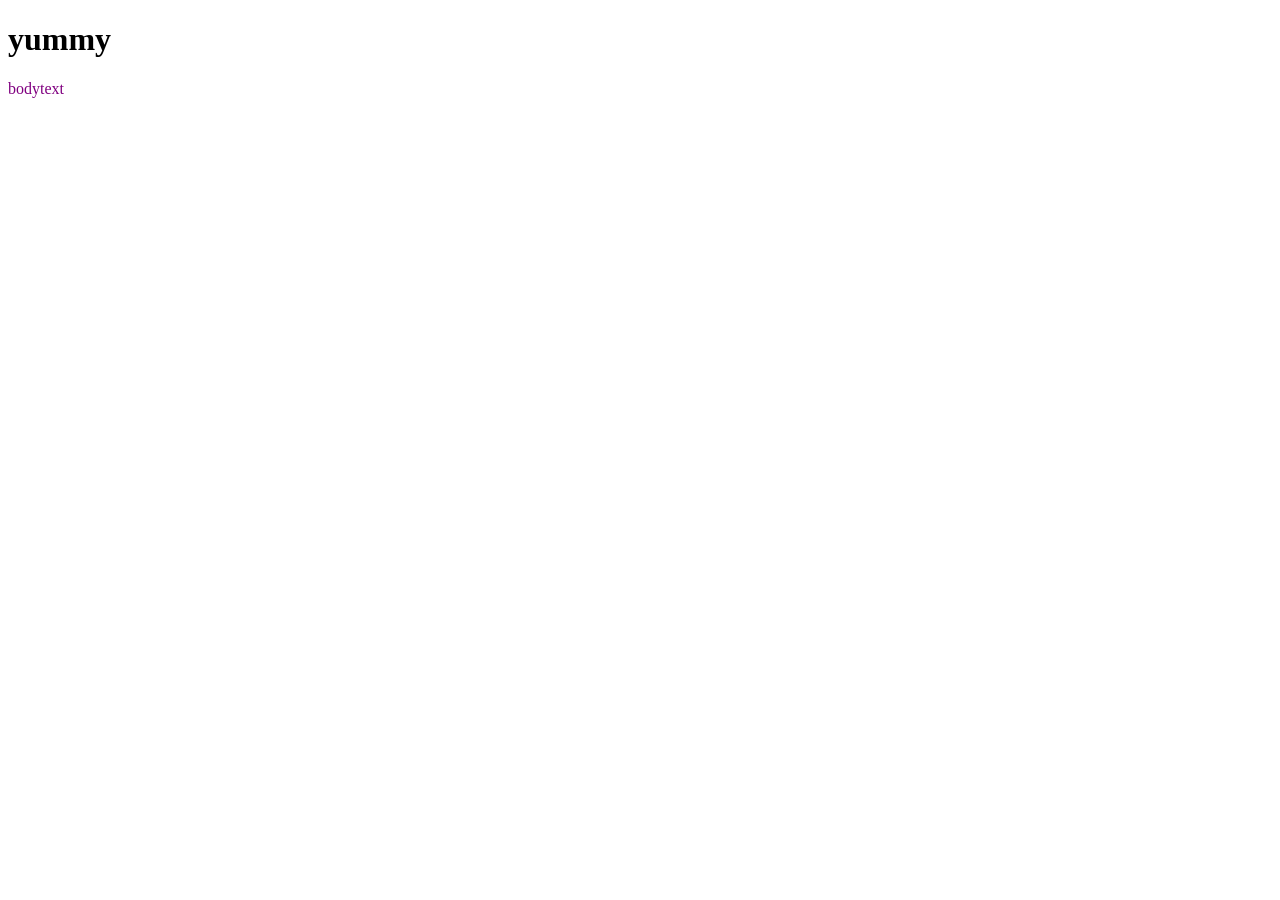
==== coinflip.html @ bee235a2 "adding more materials and adding font" ====
<!DOCTYPE html>
<html>
<head>
    <script src="libraries/p5.js"></script>
    <script src="libraries/p5.sound.min.js"></script>
    <link href="style.css" rel="stylesheet" type="text/css">
</head>
<body>
<h1>yummy</h1>
<p>bodytext</p>
</body>

</html>
---- style.css ----
p {
    color: purple;
}
@font-face {
    font-family: "FenneFont";
    src: url("./fonts/FENNESFONT.TTF");
}

.yeah {
    font-family: "FenneFont";
}
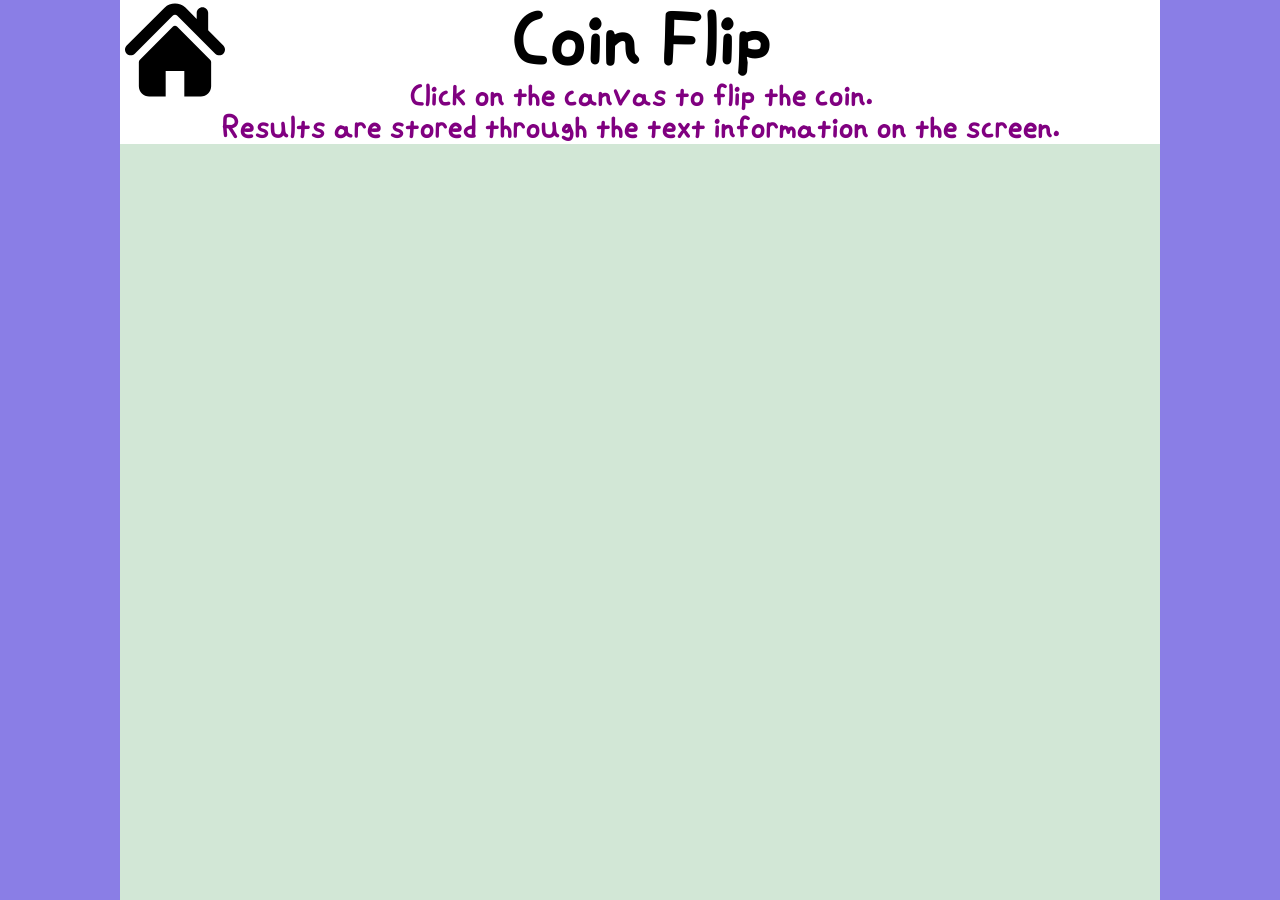
==== commit 5632aaf1: "lord have mercy on my soul" ====
--- a/coinflip.html
+++ b/coinflip.html
@@ -4,10 +4,18 @@
     <script src="libraries/p5.js"></script>
     <script src="libraries/p5.sound.min.js"></script>
     <link href="style.css" rel="stylesheet" type="text/css">
+    <link id="helement" rel="preload" as="image" href="./images/heads.png">
+    <link id="telement" rel="preload" as="image" href="./images/tails.png">
+    <title>Coin Flip</title>
 </head>
 <body>
-<h1>yummy</h1>
-<p>bodytext</p>
+    <div class="leftbar"></div>
+<div class="rightbar"></div>
+<h1>Coin Flip</h1>
+<p>Click on the canvas to flip the coin.<br>Results are stored through the text information on the screen.</p>
+<div id="home"></div>
+<a href="index.html"><img class="center" src="./images/homeiconsilhouette.svg"></a>
+<script src="sketches/coinflip.js"></script>
 </body>
 
 </html>
--- a/style.css
+++ b/style.css
@@ -1,11 +1,132 @@
+* {
+    margin: 0;
+    padding: 0;
+    background-color: #d2e7d6;
+    text-align: center;
+    font-family: "FenneFont";
+}
 p {
     color: purple;
+    text-align: center;
+    font-size: 200%;
+    font-weight: 600;
+    background-color: white;
+}
+.container {
+  display: flex;
+  align-items: center;
+  justify-content: space-between;
+  margin-right: 140px;
+  margin-left: 140px;
 }
 @font-face {
     font-family: "FenneFont";
     src: url("./fonts/FENNESFONT.TTF");
 }
 
-.yeah {
+h1.yeah {
     font-family: "FenneFont";
-}+}
+
+h1 {
+    font-size: 500%;
+    text-align: center;
+    font-weight: 6000;
+    background-color: white;
+}
+h1.smaller {
+  font-size: 265%;
+}
+
+p.smaller {
+  font-size: 150%;
+}
+
+img.resize {
+  display: block;
+  width: 300px;
+  border: 3px solid purple;
+}
+img.center {
+  position: absolute;
+  display: block;
+  margin-left: auto;
+  margin-right: auto;
+  width: fit-content;
+  height: 100px;
+  z-index: 3;
+  background-color: transparent;
+  top: 0px;
+  left: 125px;
+}
+
+#bannerimg {
+    background-image: url("./images/summersunsetbannerig.png");
+    width: 100%;
+
+    top: 0;
+    
+  height: 120px;
+  background-color: purple;
+  background-position: center;
+}
+
+.leftbar {
+    height: 100%;
+  width: 120px;
+  position: fixed;
+  z-index: 2;
+  top: 0;
+  left: 0;
+  background-color: #8a7ee6;
+  overflow-x: hidden;
+  
+}
+
+.rightbar {
+    height: 100%;
+  width: 120px;
+  position: fixed;
+  z-index: 2;
+  top: 0;
+  right: 0;
+  background-color: #8a7ee6;
+  overflow-x: hidden;
+  
+}
+
+@media screen and (max-width: 600px) {
+  .leftbar {width: 70px;}
+  .rightbar {width: 70px;}
+}
+
+.rainbowShift1 {
+  animation: rainbow 3s step-start infinite;
+  background-color: inherit;
+}
+.rainbowShift2 {
+  animation: rainbow 3s step-start -0.6s infinite;
+  background-color: inherit;
+}
+.rainbowShift3 {
+  animation: rainbow 3s step-start -1.2s infinite;
+  background-color: inherit;
+}
+.rainbowShift4 {
+  animation: rainbow 3s step-start -1.8s infinite;
+  background-color: inherit;
+}
+.rainbowShift5 {
+  animation: rainbow 3s step-start -2.4s infinite;
+  background-color: inherit;
+}
+
+@keyframes rainbow {
+  0% {color:rgb(201, 0, 0)}
+  20% {color: rgb(235, 62, 226)}
+  40% {color: green}
+  60% {color: rgb(255, 68, 165)}
+  80% {color: purple}
+  100% {color:rgb(201, 0, 0)}
+}
+
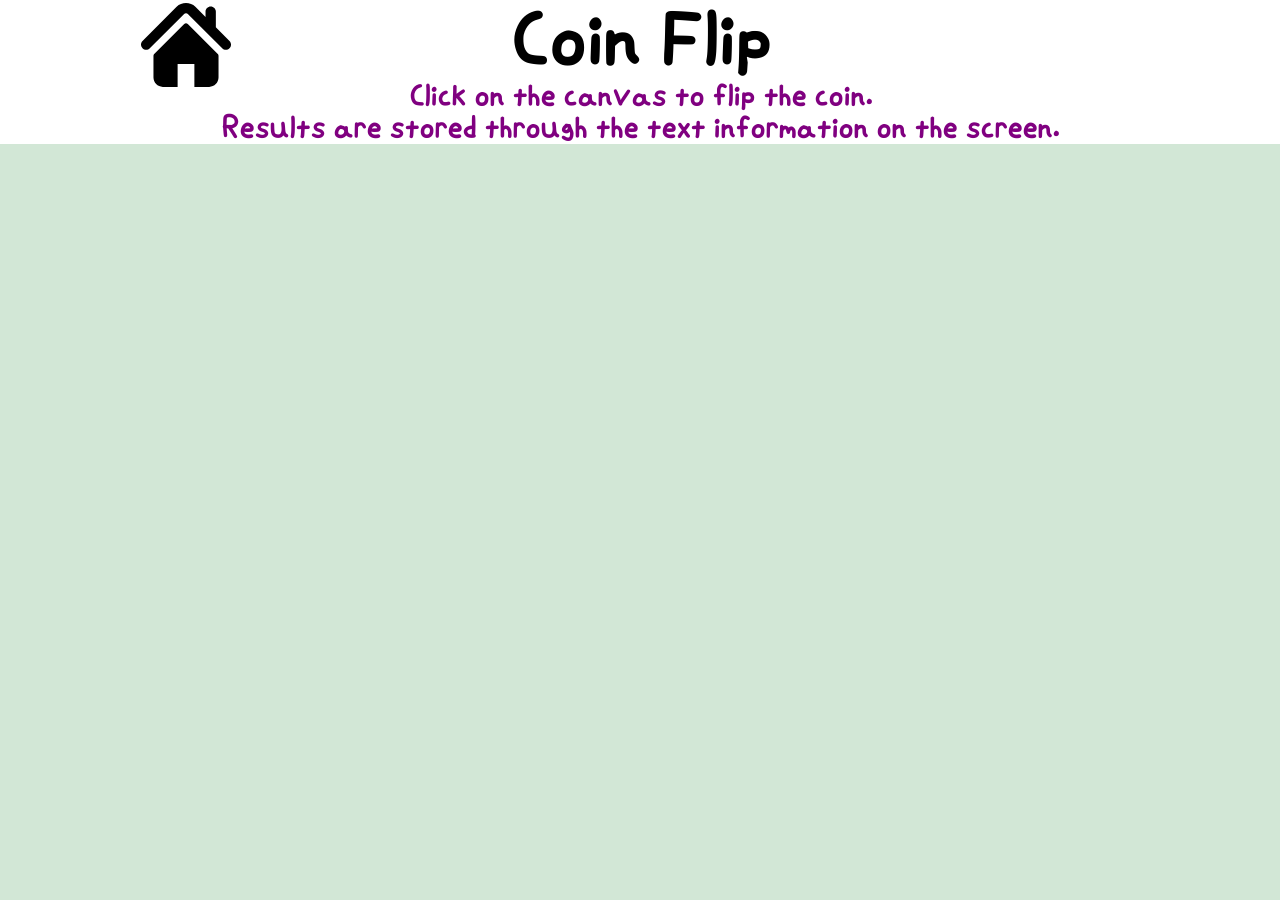
==== commit 3af92d5f: "testing on github pages" ====
--- a/coinflip.html
+++ b/coinflip.html
@@ -9,8 +9,8 @@
     <title>Coin Flip</title>
 </head>
 <body>
-    <div class="leftbar"></div>
-<div class="rightbar"></div>
+    <!--<div class="leftbar"></div>
+<div class="rightbar"></div>-->
 <h1>Coin Flip</h1>
 <p>Click on the canvas to flip the coin.<br>Results are stored through the text information on the screen.</p>
 <div id="home"></div>
--- a/style.css
+++ b/style.css
@@ -11,13 +11,14 @@
     font-size: 200%;
     font-weight: 600;
     background-color: white;
+    
 }
 .container {
   display: flex;
   align-items: center;
   justify-content: space-between;
-  margin-right: 140px;
-  margin-left: 140px;
+  margin-right: 10%;
+  margin-left: 15%;
 }
 @font-face {
     font-family: "FenneFont";
@@ -44,20 +45,30 @@
 
 img.resize {
   display: block;
-  width: 300px;
+  width: 75%;
   border: 3px solid purple;
 }
 img.center {
-  position: absolute;
+  position: fixed;
   display: block;
   margin-left: auto;
   margin-right: auto;
   width: fit-content;
-  height: 100px;
+  height: 10%;
   z-index: 3;
   background-color: transparent;
   top: 0px;
-  left: 125px;
+  left: 11%;
+}
+
+#printer {
+  width: 150px;
+  height: 40px;
+  font-size: 150%;
+  border: 3px solid black;
+  font-weight: bolder;
+  background-color: white;
+  z-index: 1;
 }
 
 #bannerimg {
@@ -73,7 +84,7 @@
 
 .leftbar {
     height: 100%;
-  width: 120px;
+  width: 10%;
   position: fixed;
   z-index: 2;
   top: 0;
@@ -85,7 +96,7 @@
 
 .rightbar {
     height: 100%;
-  width: 120px;
+  width: 10%;
   position: fixed;
   z-index: 2;
   top: 0;
@@ -130,3 +141,68 @@
   100% {color:rgb(201, 0, 0)}
 }
 
+/* i have no idea what i'm looking at*/
+.slidecontainer {
+  width: 60%; /* Width of the outside container */
+  display: block;
+  margin: auto;
+}
+
+/* The slider itself */
+.slider {
+  -webkit-appearance: none;  /* Override default CSS styles */
+  appearance: none;
+  width: 100%; /* Full-width */
+  height: 25px; /* Specified height */
+  background: #d3d3d3; /* Grey background */
+  outline: none; /* Remove outline */
+  opacity: 0.7; /* Set transparency (for mouse-over effects on hover) */
+  -webkit-transition: .2s; /* 0.2 seconds transition on hover */
+  transition: opacity .2s;
+}
+
+/* Mouse-over effects */
+.slider:hover {
+  opacity: 1; /* Fully shown on mouse-over */
+}
+
+/* The slider handle (use -webkit- (Chrome, Opera, Safari, Edge) and -moz- (Firefox) to override default look) */
+.slider::-webkit-slider-thumb {
+  -webkit-appearance: none; /* Override default look */
+  appearance: none;
+  width: 25px; /* Set a specific slider handle width */
+  height: 25px; /* Slider handle height */
+  background: #04AA6D; /* Green background */
+  cursor: pointer; /* Cursor on hover */
+}
+
+.slider::-moz-range-thumb {
+  width: 25px; /* Set a specific slider handle width */
+  height: 25px; /* Slider handle height */
+  background: #04AA6D; /* Green background */
+  cursor: pointer; /* Cursor on hover */
+}
+
+.linechoice {
+  display: block;
+    margin: auto;
+}
+.thumb {
+  width: 200px;
+  height: 150px;
+
+}
+/* .thumb:active {
+  width: 160px;
+  height: 130px;
+  opacity: 0.5;
+} */
+.thumb:hover {
+  cursor:pointer;
+
+}
+.on {
+  width: 160px;
+  height: 130px;
+  opacity: 0.5;
+}
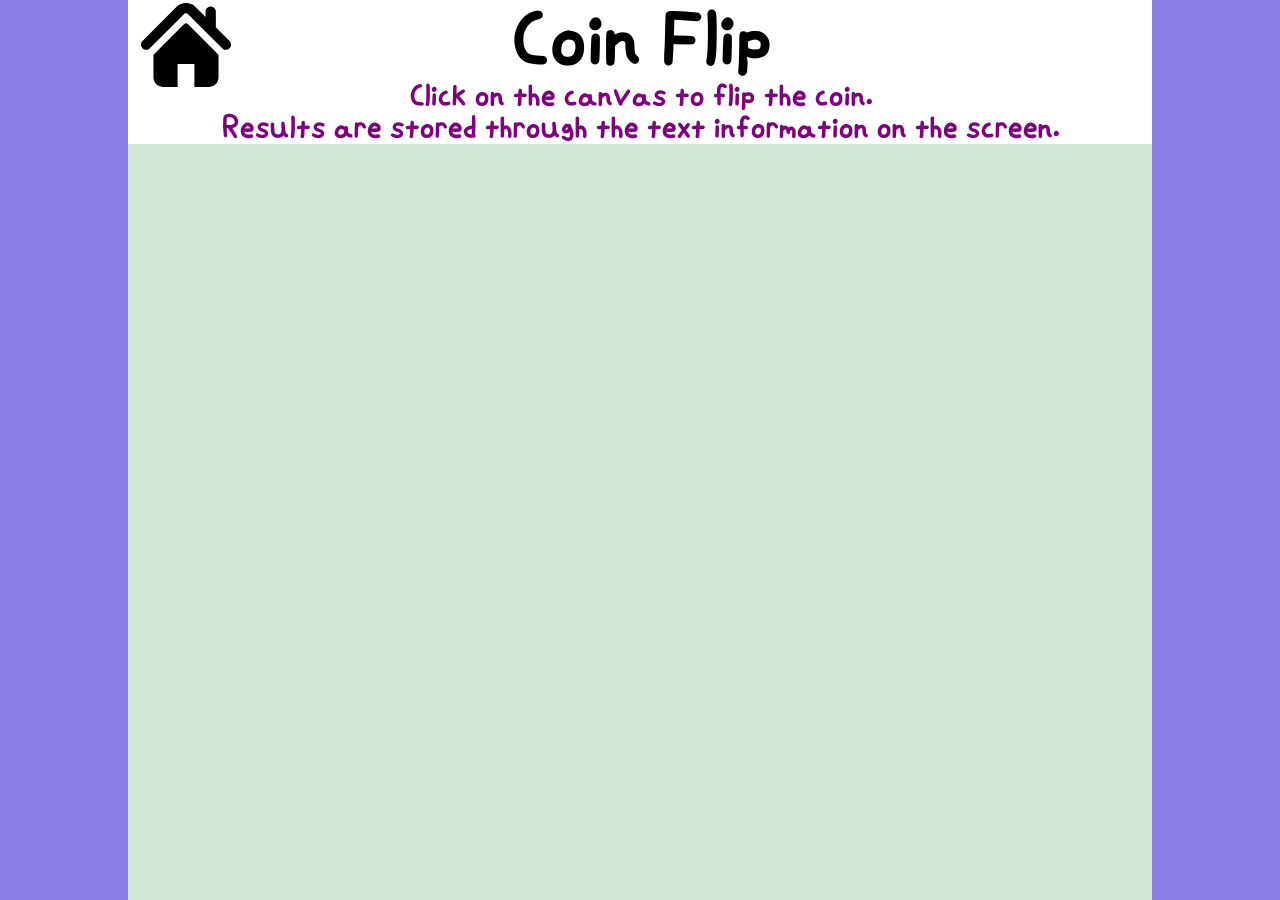
==== commit 4b8227f9: "small bugfixes" ====
--- a/coinflip.html
+++ b/coinflip.html
@@ -9,8 +9,8 @@
     <title>Coin Flip</title>
 </head>
 <body>
-    <!--<div class="leftbar"></div>
-<div class="rightbar"></div>-->
+  <div class="leftbar"></div>
+<div class="rightbar"></div>
 <h1>Coin Flip</h1>
 <p>Click on the canvas to flip the coin.<br>Results are stored through the text information on the screen.</p>
 <div id="home"></div>
--- a/style.css
+++ b/style.css
@@ -154,7 +154,7 @@
   appearance: none;
   width: 100%; /* Full-width */
   height: 25px; /* Specified height */
-  background: #d3d3d3; /* Grey background */
+  background: #ff6565; /* Grey background */
   outline: none; /* Remove outline */
   opacity: 0.7; /* Set transparency (for mouse-over effects on hover) */
   -webkit-transition: .2s; /* 0.2 seconds transition on hover */
